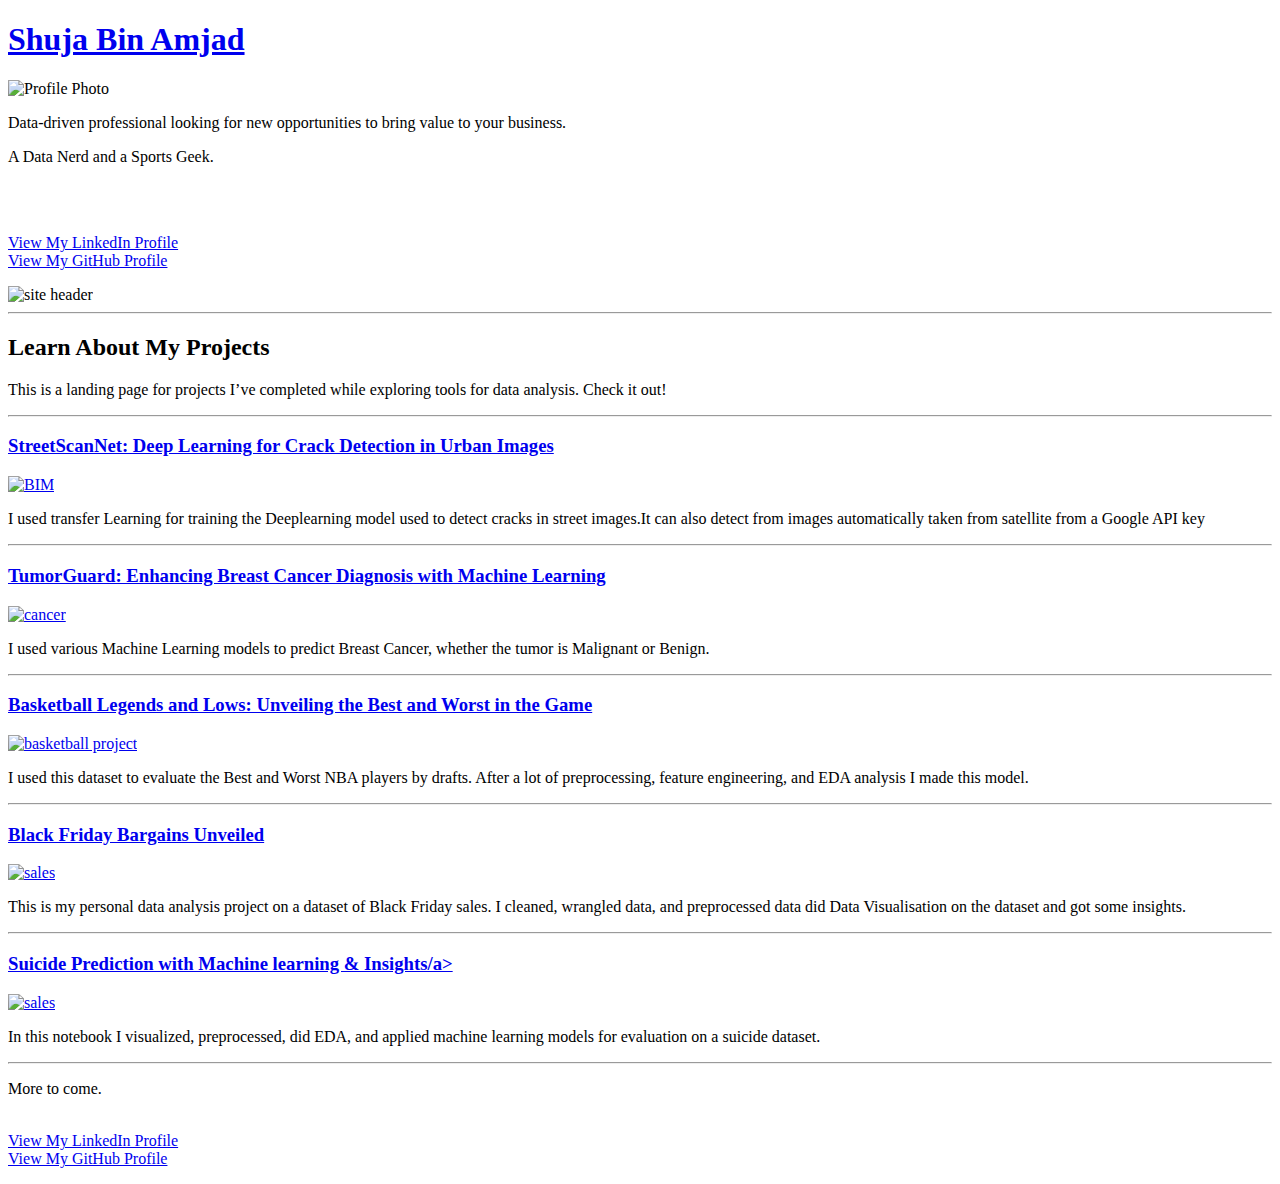
==== index.html @ e5f6ef9b "Update index.html" ====
<!doctype html>
<html>
  <head>
    <meta charset="utf-8">
    <meta http-equiv="X-UA-Compatible" content="chrome=1">
    <title>Shuja Amjad</title>

    <link rel="stylesheet" href="stylesheets/styles.css">
    <link rel="stylesheet" href="stylesheets/pygment_trac.css">
    <meta name="viewport" content="width=device-width">
    <!--[if lt IE 9]>
    <script src="//html5shiv.googlecode.com/svn/trunk/html5.js"></script>
    <![endif]-->
  </head>
  <body>
    <div class="wrapper">
      <header>
        <h1><a href="https://www.linkedin.com/in/shuja-amjad-bb7831286/">Shuja Bin Amjad</a></h1>        
        <img src="https://media.licdn.com/dms/image/D4E03AQFd2HzDXMIs4A/profile-displayphoto-shrink_800_800/0/1692297554787?e=1704326400&v=beta&t=mwSx6XUfrqhMV5kNFaCvU2pDmunMFyoeegVYKVyoH0U" alt="Profile Photo">
        <p>Data-driven professional looking for new opportunities to bring value to your business. <br></p>
        <p>A Data Nerd and a Sports Geek.</p>
        <br>
        <p><br> <a href="https://www.linkedin.com/in/shuja-amjad-bb7831286/">View My LinkedIn Profile</a>
        <br>
        <a href="https://github.com/shujaamjad">View My GitHub Profile</a></p>
      </header>
      <section>
        <img src="site header.png" alt="site header">
        <hr>
        
        <h2>Learn About My Projects</h2>
        <p>This is a landing page for projects I’ve completed while exploring tools for data analysis. Check it out!</p>

        <hr>

        <h3><a href="https://github.com/shujaamjad/BRAILS/blob/main/BIM_project.ipynb">
          StreetScanNet: Deep Learning for Crack Detection in Urban Images</a></h3>
        
        <a href="https://github.com/shujaamjad/BRAILS/blob/main/BIM_project.ipynb"><img src="BIM.jpg" alt="BIM"></a>
        <p>I used transfer Learning for training the Deeplearning model used to detect cracks in street images.It can also detect from images automatically taken from satellite from a Google API key</p>
        <hr>
        <h3><a href="https://github.com/shujaamjad/Breast_Cancer_ML_PROJECT/blob/main/prediction.ipynb">TumorGuard: Enhancing Breast Cancer Diagnosis with Machine Learning</a></h3>
        <a href="https://github.com/shujaamjad/Breast_Cancer_ML_PROJECT/blob/main/prediction.ipynb"><img src="Cancer.jpg" alt="cancer"></a>
        <p>I used various Machine Learning models to predict Breast Cancer, whether the tumor is Malignant or Benign.</p>
        <hr>        
        <h3><a href="https://github.com/shujaamjad/Best_Worst_Basketball_player/blob/main/basketball_project.ipynb">Basketball Legends and Lows: Unveiling the Best and Worst in the Game</a></h3>
        <a href="https://github.com/shujaamjad/Best_Worst_Basketball_player/blob/main/basketball_project.ipynb"><img src="basketball.jpg" alt="basketball project"></a>
        <p>I used this dataset to evaluate the Best and Worst NBA players by drafts. After a lot of preprocessing, feature engineering, and EDA analysis I made this model. </p>
        <hr>
        <h3><a href="https://github.com/shujaamjad/Black_Friday_Sales_Project/blob/main/friday_sales.ipynb">Black Friday Bargains Unveiled</a></h3>
        <a href="https://github.com/shujaamjad/Black_Friday_Sales_Project/blob/main/friday_sales.ipynb"><img src="sales.jpg" alt="sales"></a>
        <p>This is my personal data analysis project on a dataset of Black Friday sales. I cleaned, wrangled data, and preprocessed data did Data Visualisation on the dataset and got some insights.</p>
        <hr>
        <h3><a href="https://github.com/shujaamjad/Suicide_prediction_ML">Suicide Prediction with Machine learning & Insights/a></h3>
        <a href="https://github.com/shujaamjad/Suicide_prediction_ML"><img src="https://i.pinimg.com/564x/e4/b9/3d/e4b93d591e3c345599ae11ba070d2510.jpg" alt="sales"></a>
        <p>In this notebook I visualized, preprocessed, did EDA, and applied machine learning models for evaluation on a suicide dataset.</p>
        <hr>
        <p>More to come.</p>
      </section>
      <footer>
        <p><br> <a href="https://www.linkedin.com/in/shuja-amjad-bb7831286/">View My LinkedIn Profile</a>
        <br>
        <a href="https://github.com/shujaamjad">View My GitHub Profile</a></p>
      </footer>
    </div>
    <script src="javascripts/scale.fix.js"></script>
  </body>
</html>
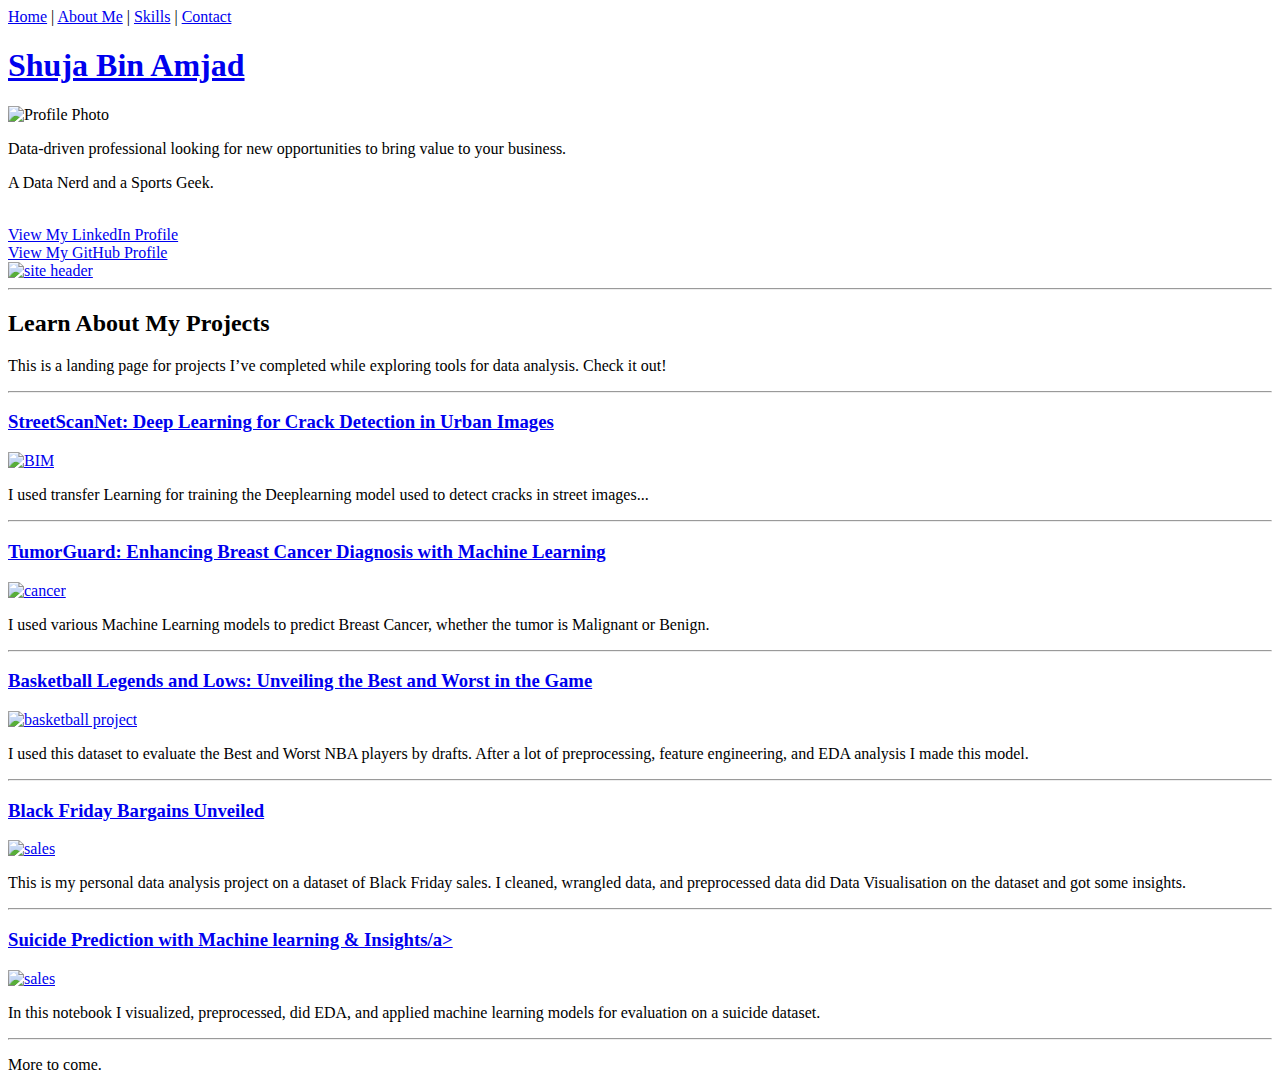
==== commit 6526910d: "Update index.html" ====
--- a/index.html
+++ b/index.html
@@ -8,24 +8,29 @@
     <link rel="stylesheet" href="stylesheets/styles.css">
     <link rel="stylesheet" href="stylesheets/pygment_trac.css">
     <meta name="viewport" content="width=device-width">
-    <!--[if lt IE 9]>
-    <script src="//html5shiv.googlecode.com/svn/trunk/html5.js"></script>
-    <![endif]-->
+    
   </head>
   <body>
     <div class="wrapper">
       <header>
+        <nav>
+          <a href="index.html">Home</a> |
+          <a href="about.html">About Me</a> |
+          <a href="skills.html">Skills</a> |
+          <a href="contact.html">Contact</a>
+        </nav>
         <h1><a href="https://www.linkedin.com/in/shuja-amjad-bb7831286/">Shuja Bin Amjad</a></h1>        
-        <img src="https://media.licdn.com/dms/image/D4E03AQFd2HzDXMIs4A/profile-displayphoto-shrink_800_800/0/1692297554787?e=1704326400&v=beta&t=mwSx6XUfrqhMV5kNFaCvU2pDmunMFyoeegVYKVyoH0U" alt="Profile Photo">
+        <img src="https://media.licdn.com/dms/image/v2/D4E03AQFd2HzDXMIs4A/profile-displayphoto-shrink_400_400/profile-displayphoto-shrink_400_400/0/1692297554787?e=1745452800&v=beta&t=4qSoUeZpnT0a4vZhrk6AhlngQYRO5-CGUZSerx-oA7s" alt="Profile Photo">
         <p>Data-driven professional looking for new opportunities to bring value to your business. <br></p>
         <p>A Data Nerd and a Sports Geek.</p>
         <br>
-        <p><br> <a href="https://www.linkedin.com/in/shuja-amjad-bb7831286/">View My LinkedIn Profile</a>
+        
+        <a href="https://www.linkedin.com/in/shuja-amjad-bb7831286/" class="button">View My LinkedIn Profile</a>
         <br>
-        <a href="https://github.com/shujaamjad">View My GitHub Profile</a></p>
+        <a href="https://github.com/shujaamjad" class="button">View My GitHub Profile</a>
       </header>
       <section>
-        <img src="site header.png" alt="site header">
+        <div class="project-card"><a href="index.html"><img src="site header.png" alt="site header"></a></div>
         <hr>
         
         <h2>Learn About My Projects</h2>
@@ -33,36 +38,36 @@
 
         <hr>
 
-        <h3><a href="https://github.com/shujaamjad/BRAILS/blob/main/BIM_project.ipynb">
-          StreetScanNet: Deep Learning for Crack Detection in Urban Images</a></h3>
-        
-        <a href="https://github.com/shujaamjad/BRAILS/blob/main/BIM_project.ipynb"><img src="BIM.jpg" alt="BIM"></a>
-        <p>I used transfer Learning for training the Deeplearning model used to detect cracks in street images.It can also detect from images automatically taken from satellite from a Google API key</p>
+        <div class="project-card">
+          <h3><a href="https://github.com/shujaamjad/BRAILS/blob/main/BIM_project.ipynb">StreetScanNet: Deep Learning for Crack Detection in Urban Images</a></h3>
+          <a href="https://github.com/shujaamjad/BRAILS/blob/main/BIM_project.ipynb"><img src="BIM.jpg" alt="BIM"></a>
+          <p>I used transfer Learning for training the Deeplearning model used to detect cracks in street images...</p>
+        </div>
         <hr>
-        <h3><a href="https://github.com/shujaamjad/Breast_Cancer_ML_PROJECT/blob/main/prediction.ipynb">TumorGuard: Enhancing Breast Cancer Diagnosis with Machine Learning</a></h3>
+        <div class="project-card"><h3><a href="https://github.com/shujaamjad/Breast_Cancer_ML_PROJECT/blob/main/prediction.ipynb">TumorGuard: Enhancing Breast Cancer Diagnosis with Machine Learning</a></h3>
         <a href="https://github.com/shujaamjad/Breast_Cancer_ML_PROJECT/blob/main/prediction.ipynb"><img src="Cancer.jpg" alt="cancer"></a>
         <p>I used various Machine Learning models to predict Breast Cancer, whether the tumor is Malignant or Benign.</p>
-        <hr>        
-        <h3><a href="https://github.com/shujaamjad/Best_Worst_Basketball_player/blob/main/basketball_project.ipynb">Basketball Legends and Lows: Unveiling the Best and Worst in the Game</a></h3>
+        </div>
+        <hr>   
+        <div class="project-card"><h3><a href="https://github.com/shujaamjad/Best_Worst_Basketball_player/blob/main/basketball_project.ipynb">Basketball Legends and Lows: Unveiling the Best and Worst in the Game</a></h3>
         <a href="https://github.com/shujaamjad/Best_Worst_Basketball_player/blob/main/basketball_project.ipynb"><img src="basketball.jpg" alt="basketball project"></a>
         <p>I used this dataset to evaluate the Best and Worst NBA players by drafts. After a lot of preprocessing, feature engineering, and EDA analysis I made this model. </p>
+        </div>     
         <hr>
-        <h3><a href="https://github.com/shujaamjad/Black_Friday_Sales_Project/blob/main/friday_sales.ipynb">Black Friday Bargains Unveiled</a></h3>
+        <div class="project-card"><h3><a href="https://github.com/shujaamjad/Black_Friday_Sales_Project/blob/main/friday_sales.ipynb">Black Friday Bargains Unveiled</a></h3>
         <a href="https://github.com/shujaamjad/Black_Friday_Sales_Project/blob/main/friday_sales.ipynb"><img src="sales.jpg" alt="sales"></a>
         <p>This is my personal data analysis project on a dataset of Black Friday sales. I cleaned, wrangled data, and preprocessed data did Data Visualisation on the dataset and got some insights.</p>
+        </div>
         <hr>
-        <h3><a href="https://github.com/shujaamjad/Suicide_prediction_ML">Suicide Prediction with Machine learning & Insights/a></h3>
+        <div class="project-card"><h3><a href="https://github.com/shujaamjad/Suicide_prediction_ML">Suicide Prediction with Machine learning & Insights/a></h3>
         <a href="https://github.com/shujaamjad/Suicide_prediction_ML"><img src="https://i.pinimg.com/564x/e4/b9/3d/e4b93d591e3c345599ae11ba070d2510.jpg" alt="sales"></a>
         <p>In this notebook I visualized, preprocessed, did EDA, and applied machine learning models for evaluation on a suicide dataset.</p>
+        </div>
         <hr>
         <p>More to come.</p>
       </section>
-      <footer>
-        <p><br> <a href="https://www.linkedin.com/in/shuja-amjad-bb7831286/">View My LinkedIn Profile</a>
-        <br>
-        <a href="https://github.com/shujaamjad">View My GitHub Profile</a></p>
-      </footer>
+      
     </div>
-    <script src="javascripts/scale.fix.js"></script>
+    
   </body>
 </html>
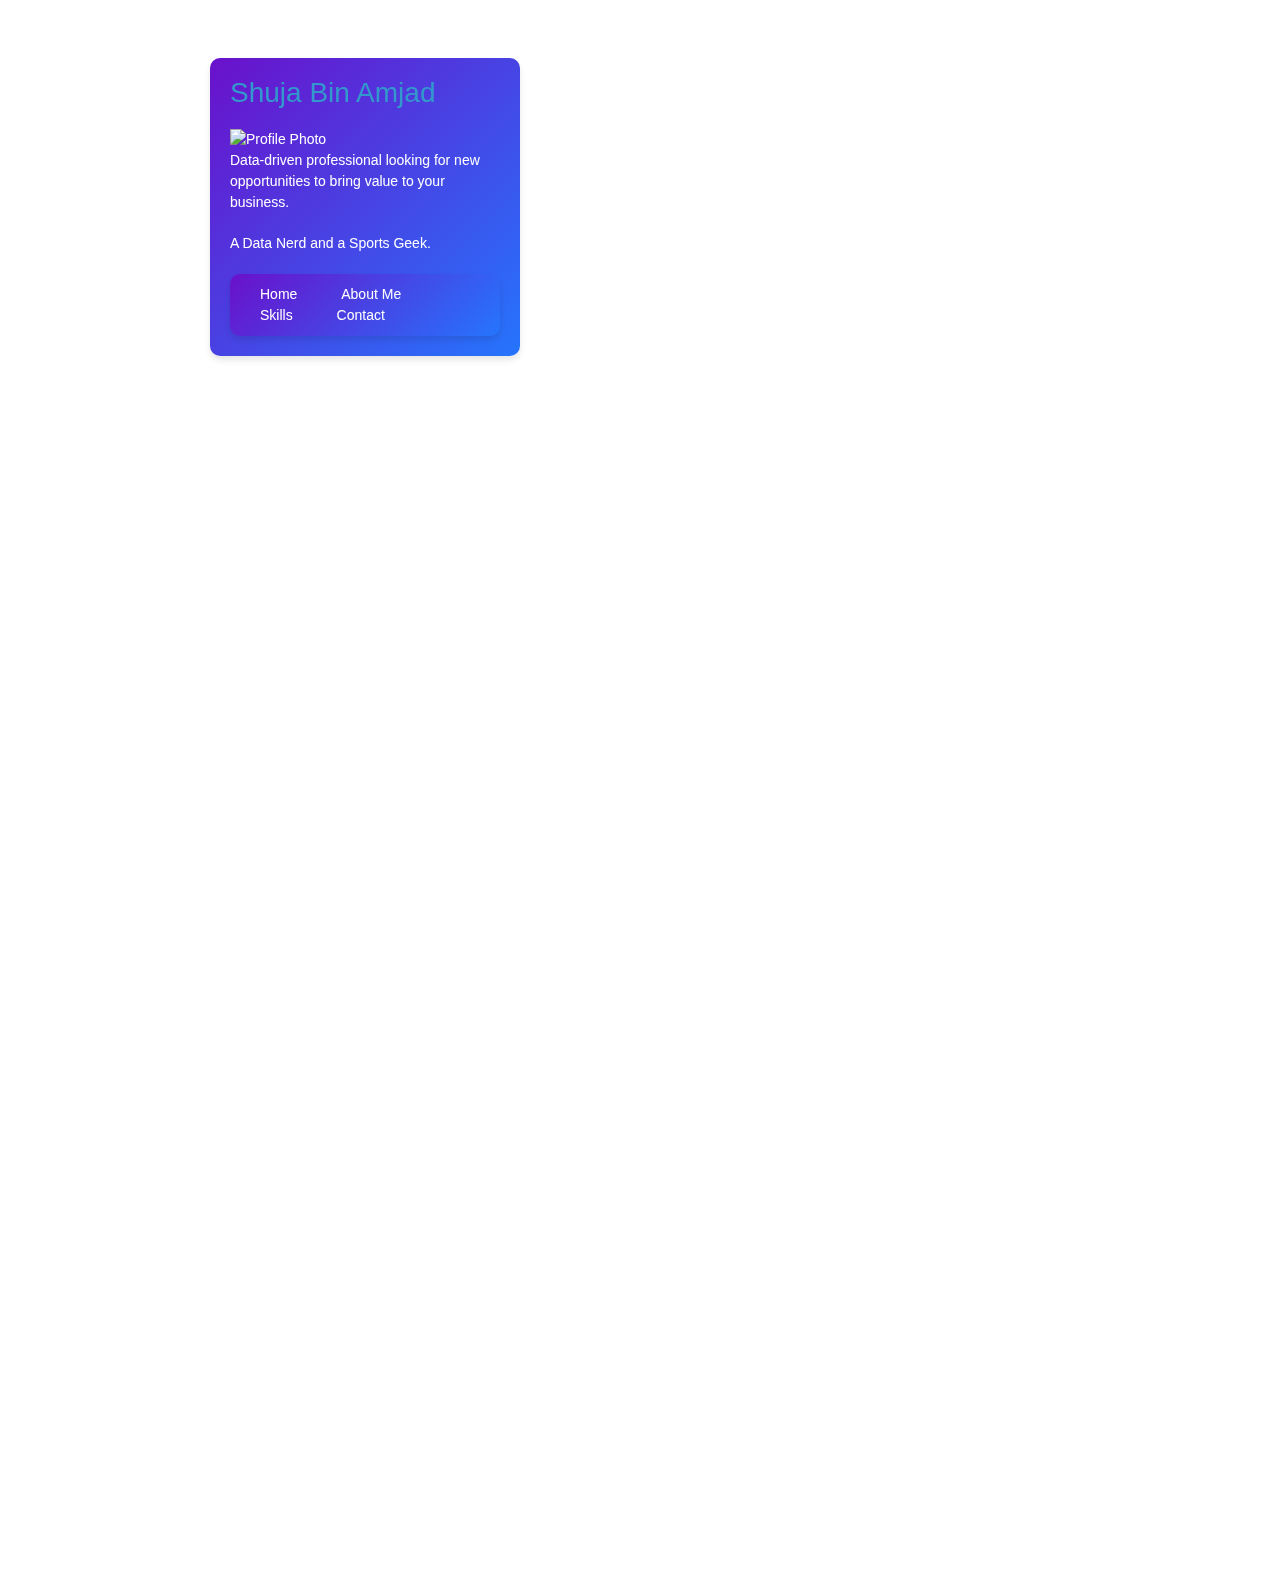
==== commit 66ad0ea8: "Update index.html" ====
--- a/index.html
+++ b/index.html
@@ -13,21 +13,25 @@
   <body>
     <div class="wrapper">
       <header>
-        <nav>
-          <a href="index.html">Home</a> |
-          <a href="about.html">About Me</a> |
-          <a href="skills.html">Skills</a> |
-          <a href="contact.html">Contact</a>
-        </nav>
-        <h1><a href="https://www.linkedin.com/in/shuja-amjad-bb7831286/">Shuja Bin Amjad</a></h1>        
+        <h1><a href="https://www.linkedin.com/in/shuja-amjad-bb7831286/">Shuja Bin Amjad</a></h1>
         <img src="https://media.licdn.com/dms/image/v2/D4E03AQFd2HzDXMIs4A/profile-displayphoto-shrink_400_400/profile-displayphoto-shrink_400_400/0/1692297554787?e=1745452800&v=beta&t=4qSoUeZpnT0a4vZhrk6AhlngQYRO5-CGUZSerx-oA7s" alt="Profile Photo">
         <p>Data-driven professional looking for new opportunities to bring value to your business. <br></p>
         <p>A Data Nerd and a Sports Geek.</p>
-        <br>
         
-        <a href="https://www.linkedin.com/in/shuja-amjad-bb7831286/" class="button">View My LinkedIn Profile</a>
-        <br>
-        <a href="https://github.com/shujaamjad" class="button">View My GitHub Profile</a>
+        <!-- Hamburger Menu Toggle -->
+        <div class="menu-toggle" id="mobile-menu">
+          <span></span>
+          <span></span>
+          <span></span>
+        </div>
+      
+        <!-- Navigation Links -->
+        <nav id="nav-links">
+          <a href="index.html">Home</a>
+          <a href="about.html">About Me</a>
+          <a href="skills.html">Skills</a>
+          <a href="contact.html">Contact</a>
+        </nav>
       </header>
       <section>
         <div class="project-card"><a href="index.html"><img src="site header.png" alt="site header"></a></div>
--- a/stylesheets/styles.css
+++ b/stylesheets/styles.css
@@ -0,0 +1,414 @@
+html {
+  scroll-behavior: smooth;
+}
+header {
+  background: linear-gradient(135deg, #6a11cb, #2575fc);
+  color: white;
+  padding: 20px;
+  border-radius: 10px;
+  box-shadow: 0 4px 6px rgba(0, 0, 0, 0.1);
+}
+a {
+  color: #39c;
+  text-decoration: none;
+  transition: color 0.3s ease, transform 0.3s ease;
+}
+
+a:hover {
+  color: #069;
+  transform: translateY(-2px);
+}
+.button {
+  display: inline-block;
+  padding: 10px 20px;
+  font-size: 14px;
+  color: white;
+  background: linear-gradient(135deg, #6a11cb, #2575fc);
+  border-radius: 25px;
+  text-align: center;
+  text-decoration: none;
+  transition: transform 0.3s ease, box-shadow 0.3s ease;
+  box-shadow: 0 4px 6px rgba(0, 0, 0, 0.1);
+}
+
+.button:hover {
+  transform: translateY(-3px);
+  box-shadow: 0 6px 12px rgba(0, 0, 0, 0.2);
+}
+.project-card {
+  background: white;
+  border-radius: 10px;
+  padding: 20px;
+  margin-bottom: 20px;
+  box-shadow: 0 4px 6px rgba(0, 0, 0, 0.1);
+  transition: transform 0.3s ease, box-shadow 0.3s ease;
+}
+
+.project-card:hover {
+  transform: translateY(-5px);
+  box-shadow: 0 8px 16px rgba(0, 0, 0, 0.2);
+}
+
+.project-card img {
+  border-radius: 10px;
+  margin-bottom: 15px;
+}
+/* Custom Scrollbar */
+::-webkit-scrollbar {
+  width: 10px;
+}
+
+::-webkit-scrollbar-track {
+  background: #f1f1f1;
+  border-radius: 10px;
+}
+
+::-webkit-scrollbar-thumb {
+  background: linear-gradient(135deg, #6a11cb, #2575fc);
+  border-radius: 10px;
+}
+
+::-webkit-scrollbar-thumb:hover {
+  background: linear-gradient(135deg, #2575fc, #6a11cb);
+}
+@keyframes fadeIn {
+  from {
+    opacity: 0;
+    transform: translateY(20px);
+  }
+  to {
+    opacity: 1;
+    transform: translateY(0);
+  }
+}
+
+section {
+  opacity: 0;
+  animation: fadeIn 1s ease forwards;
+}
+
+section:nth-child(1) {
+  animation-delay: 0.2s;
+}
+
+section:nth-child(2) {
+  animation-delay: 0.4s;
+}
+
+section:nth-child(3) {
+  animation-delay: 0.6s;
+}
+
+/* Navigation Bar Styles */
+nav {
+  margin-top: 20px;
+  background: linear-gradient(135deg, #6a11cb, #2575fc);
+  border-radius: 10px;
+  padding: 10px;
+  box-shadow: 0 4px 6px rgba(0, 0, 0, 0.1);
+}
+
+nav a {
+  color: white;
+  text-decoration: none;
+  padding: 10px 15px;
+  margin: 0 5px;
+  border-radius: 5px;
+  transition: background-color 0.3s ease, transform 0.3s ease;
+  font-weight: 500;
+}
+
+nav a:hover {
+  background-color: rgba(255, 255, 255, 0.1);
+  transform: translateY(-2px);
+}
+
+nav a.active {
+  background-color: rgba(255, 255, 255, 0.2);
+}
+
+/* Responsive Navigation */
+@media screen and (max-width: 768px) {
+  nav {
+    display: flex;
+    flex-direction: column;
+    align-items: center;
+  }
+
+  nav a {
+    width: 100%;
+    text-align: center;
+    margin: 5px 0;
+  }
+}
+body {
+  background-color: #fff;
+  padding:50px;
+  font: 14px/1.5 -apple-system, BlinkMacSystemFont, "Segoe UI", Roboto, Oxygen, Ubuntu, Cantarell, "Fira Sans", "Droid Sans", "Helvetica Neue", Arial, sans-serif, "Apple Color Emoji", "Segoe UI Emoji", "Segoe UI Symbol";
+  color:#595959;
+  font-weight:400;
+}
+
+h1, h2, h3, h4, h5, h6 {
+  color:#222;
+  margin:0 0 20px;
+}
+
+p, ul, ol, table, pre, dl {
+  margin:0 0 20px;
+}
+
+h1, h2, h3 {
+  line-height:1.1;
+}
+
+h1 {
+  font-size:28px;
+  font-weight: 500;
+}
+
+h2 {
+  color:#393939;
+  font-weight: 500;
+}
+
+h3, h4, h5, h6 {
+  color:#494949;
+  font-weight: 500;
+}
+
+a {
+  color:#39c;
+  text-decoration:none;
+}
+
+a:hover {
+  color:#069;
+}
+
+a small {
+  font-size:11px;
+  color:#777;
+  margin-top:-0.3em;
+  display:block;
+}
+
+a:hover small {
+  color:#777;
+}
+
+.wrapper {
+  width:860px;
+  margin:0 auto;
+}
+
+blockquote {
+  border-left:1px solid #e5e5e5;
+  margin:0;
+  padding:0 0 0 20px;
+  font-style:italic;
+}
+
+code, pre {
+  font-family:Monaco, Bitstream Vera Sans Mono, Lucida Console, Terminal, Consolas, Liberation Mono, DejaVu Sans Mono, Courier New, monospace;
+  color:#333;
+}
+
+pre {
+  padding:8px 15px;
+  background: #f8f8f8;
+  border-radius:5px;
+  border:1px solid #e5e5e5;
+  overflow-x: auto;
+}
+
+table {
+  width:100%;
+  border-collapse:collapse;
+}
+
+th, td {
+  text-align:left;
+  padding:5px 10px;
+  border-bottom:1px solid #e5e5e5;
+}
+
+dt {
+  color:#444;
+  font-weight:500;
+}
+
+th {
+  color:#444;
+}
+
+img {
+  max-width:100%;
+}
+
+header {
+  width:270px;
+  float:left;
+  position:fixed;
+  -webkit-font-smoothing:subpixel-antialiased;
+}
+
+header ul {
+  list-style:none;
+  height:40px;
+  padding:0;
+  background: #f4f4f4;
+  border-radius:5px;
+  border:1px solid #e0e0e0;
+  width:270px;
+}
+
+header li {
+  width:89px;
+  float:left;
+  border-right:1px solid #e0e0e0;
+  height:40px;
+}
+
+header li:first-child a {
+  border-radius:5px 0 0 5px;
+}
+
+header li:last-child a {
+  border-radius:0 5px 5px 0;
+}
+
+header ul a {
+  line-height:1;
+  font-size:11px;
+  color:#999;
+  display:block;
+  text-align:center;
+  padding-top:6px;
+  height:34px;
+}
+
+header ul a:hover {
+  color:#999;
+}
+
+header ul a:active {
+  background-color:#f0f0f0;
+}
+
+strong {
+  color:#222;
+  font-weight:500;
+}
+
+header ul li + li + li {
+  border-right:none;
+  width:89px;
+}
+
+header ul a strong {
+  font-size:14px;
+  display:block;
+  color:#222;
+}
+
+section {
+  width:500px;
+  float:right;
+  padding-bottom:50px;
+}
+
+small {
+  font-size:11px;
+}
+
+hr {
+  border: 0;
+  background:#e5e5e5;
+  height:1px;
+  margin-top: 20px;
+  margin-bottom: 20px;
+}
+
+footer {
+  width:270px;
+  float:left;
+  position:fixed;
+  bottom:50px;
+  -webkit-font-smoothing:subpixel-antialiased;
+}
+
+@media print, screen and (max-width: 960px) {
+
+  div.wrapper {
+    width:auto;
+    margin:0;
+  }
+
+  header, section, footer {
+    float:none;
+    position:static;
+    width:auto;
+  }
+
+  header {
+    padding-right:320px;
+  }
+
+  section {
+    border:1px solid #e5e5e5;
+    border-width:1px 0;
+    padding:20px 0;
+    margin:0 0 20px;
+  }
+
+  header a small {
+    display:inline;
+  }
+
+  header ul {
+    position:absolute;
+    right:50px;
+    top:52px;
+  }
+}
+
+@media print, screen and (max-width: 720px) {
+  body {
+    word-wrap:break-word;
+  }
+
+  header {
+    padding:0;
+  }
+
+  header ul, header p.view {
+    position:static;
+  }
+
+  pre, code {
+    word-wrap:normal;
+  }
+}
+
+@media print, screen and (max-width: 480px) {
+  body {
+    padding:15px;
+  }
+
+  header ul {
+    width:99%;
+  }
+
+  header li, header ul li + li + li {
+    width:33%;
+  }
+}
+
+@media print {
+  body {
+    padding:0.4in;
+    font-size:12pt;
+    color:#444;
+  }
+}
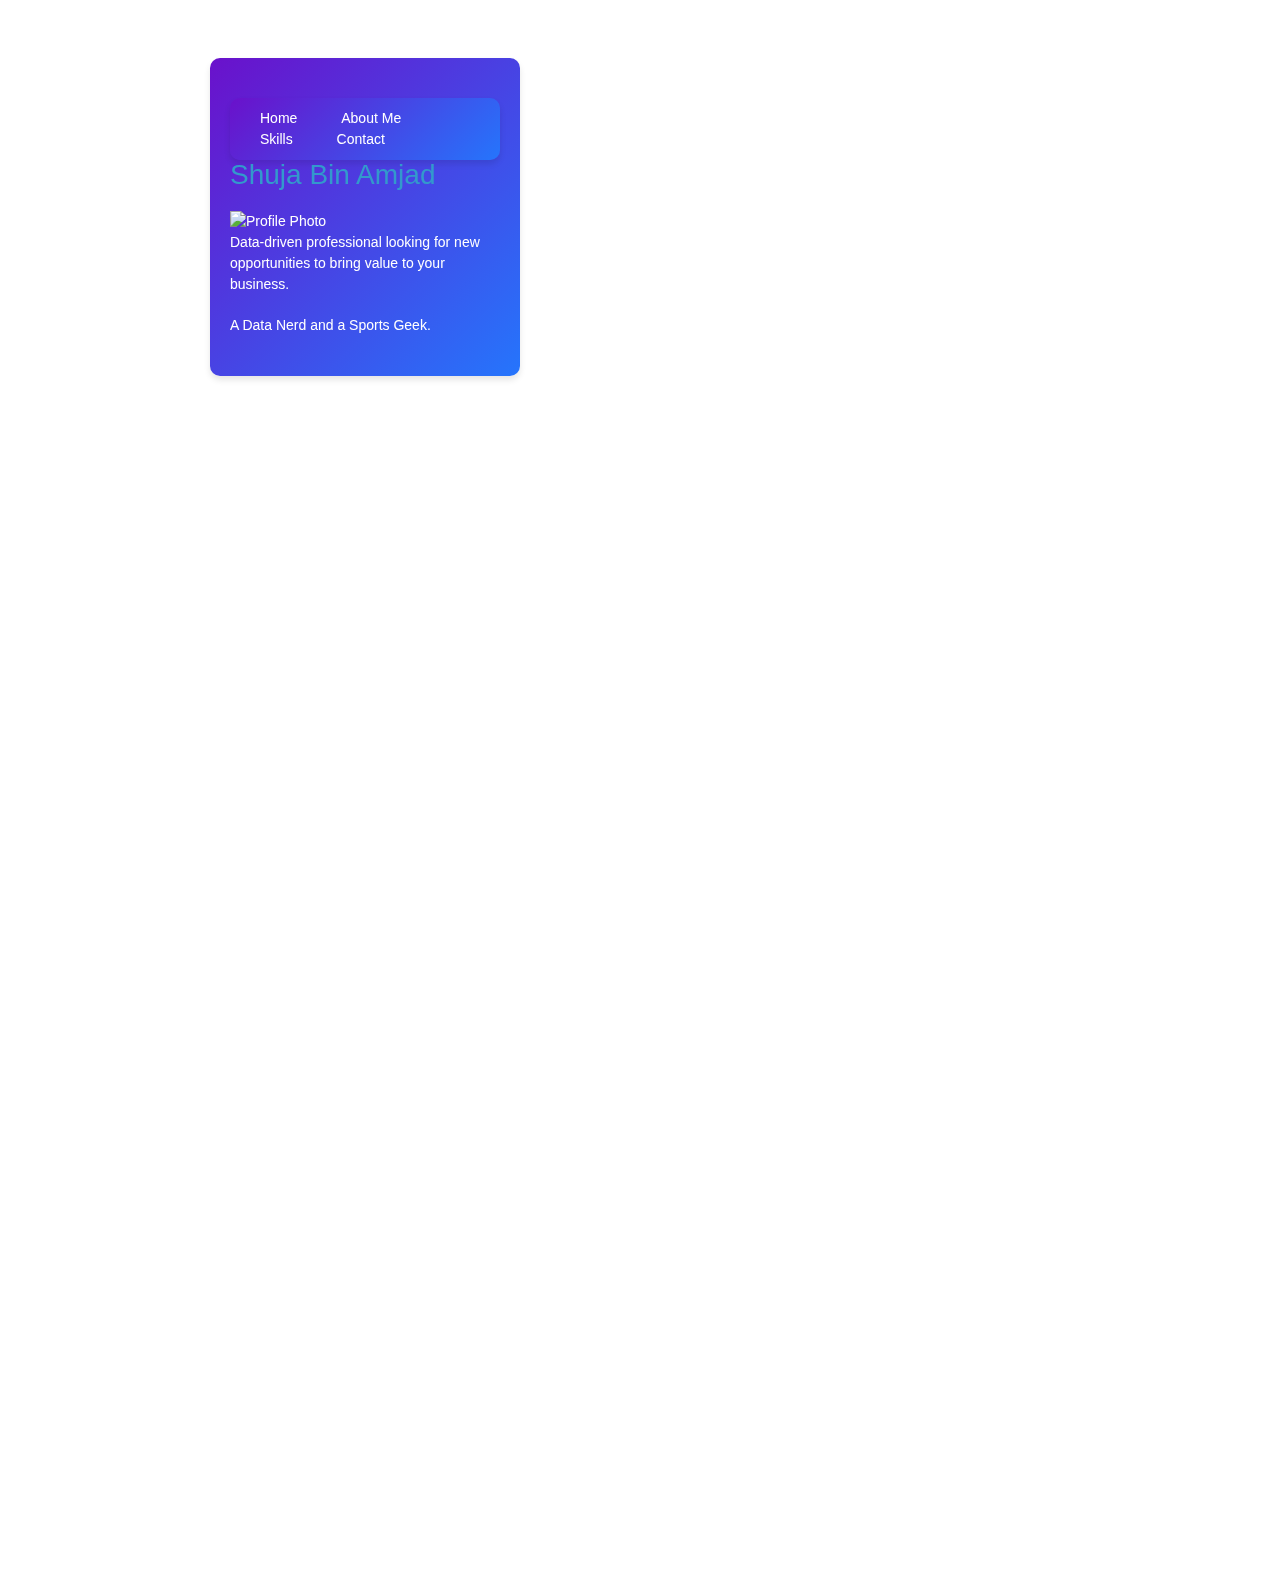
==== commit d15c357d: "Update index.html" ====
--- a/index.html
+++ b/index.html
@@ -13,6 +13,13 @@
   <body>
     <div class="wrapper">
       <header>
+         <!-- Navigation Links -->
+        <nav id="nav-links">
+          <a href="index.html">Home</a>
+          <a href="about.html">About Me</a>
+          <a href="skills.html">Skills</a>
+          <a href="contact.html">Contact</a>
+          </nav>
         <h1><a href="https://www.linkedin.com/in/shuja-amjad-bb7831286/">Shuja Bin Amjad</a></h1>
         <img src="https://media.licdn.com/dms/image/v2/D4E03AQFd2HzDXMIs4A/profile-displayphoto-shrink_400_400/profile-displayphoto-shrink_400_400/0/1692297554787?e=1745452800&v=beta&t=4qSoUeZpnT0a4vZhrk6AhlngQYRO5-CGUZSerx-oA7s" alt="Profile Photo">
         <p>Data-driven professional looking for new opportunities to bring value to your business. <br></p>
@@ -25,13 +32,8 @@
           <span></span>
         </div>
       
-        <!-- Navigation Links -->
-        <nav id="nav-links">
-          <a href="index.html">Home</a>
-          <a href="about.html">About Me</a>
-          <a href="skills.html">Skills</a>
-          <a href="contact.html">Contact</a>
-        </nav>
+       
+        
       </header>
       <section>
         <div class="project-card"><a href="index.html"><img src="site header.png" alt="site header"></a></div>
@@ -63,7 +65,7 @@
         <p>This is my personal data analysis project on a dataset of Black Friday sales. I cleaned, wrangled data, and preprocessed data did Data Visualisation on the dataset and got some insights.</p>
         </div>
         <hr>
-        <div class="project-card"><h3><a href="https://github.com/shujaamjad/Suicide_prediction_ML">Suicide Prediction with Machine learning & Insights/a></h3>
+        <div class="project-card"><h3><a href="https://github.com/shujaamjad/Suicide_prediction_ML">Suicide Prediction with Machine learning & Insights</a></h3>
         <a href="https://github.com/shujaamjad/Suicide_prediction_ML"><img src="https://i.pinimg.com/564x/e4/b9/3d/e4b93d591e3c345599ae11ba070d2510.jpg" alt="sales"></a>
         <p>In this notebook I visualized, preprocessed, did EDA, and applied machine learning models for evaluation on a suicide dataset.</p>
         </div>
--- a/stylesheets/styles.css
+++ b/stylesheets/styles.css
@@ -412,3 +412,85 @@
     color:#444;
   }
 }
+/* Navigation Bar Styles */
+nav {
+  margin-top: 20px;
+  background: linear-gradient(135deg, #6a11cb, #2575fc);
+  border-radius: 10px;
+  padding: 10px;
+  box-shadow: 0 4px 6px rgba(0, 0, 0, 0.1);
+}
+
+nav a {
+  color: white;
+  text-decoration: none;
+  padding: 10px 15px;
+  margin: 0 5px;
+  border-radius: 5px;
+  transition: background-color 0.3s ease, transform 0.3s ease;
+  font-weight: 500;
+}
+
+nav a:hover {
+  background-color: rgba(255, 255, 255, 0.1);
+  transform: translateY(-2px);
+}
+
+nav a.active {
+  background-color: rgba(255, 255, 255, 0.2);
+}
+
+/* Hamburger Menu for Mobile */
+.menu-toggle {
+  display: none;
+  flex-direction: column;
+  cursor: pointer;
+}
+
+.menu-toggle span {
+  height: 3px;
+  width: 25px;
+  background: white;
+  margin: 4px 0;
+  border-radius: 2px;
+  transition: transform 0.3s ease, opacity 0.3s ease;
+}
+
+/* Responsive Navigation */
+@media screen and (max-width: 768px) {
+  nav {
+    display: flex;
+    flex-direction: column;
+    align-items: flex-start;
+    padding: 10px 0;
+  }
+
+  nav a {
+    width: 100%;
+    text-align: left;
+    margin: 5px 0;
+    padding: 10px 20px;
+    display: none; /* Hide links by default on mobile */
+  }
+
+  .menu-toggle {
+    display: flex; /* Show hamburger menu */
+  }
+
+  nav.active a {
+    display: block; /* Show links when menu is active */
+  }
+
+  /* Hamburger Menu Animation */
+  nav.active .menu-toggle span:nth-child(1) {
+    transform: rotate(45deg) translate(5px, 5px);
+  }
+
+  nav.active .menu-toggle span:nth-child(2) {
+    opacity: 0;
+  }
+
+  nav.active .menu-toggle span:nth-child(3) {
+    transform: rotate(-45deg) translate(5px, -5px);
+  }
+}
